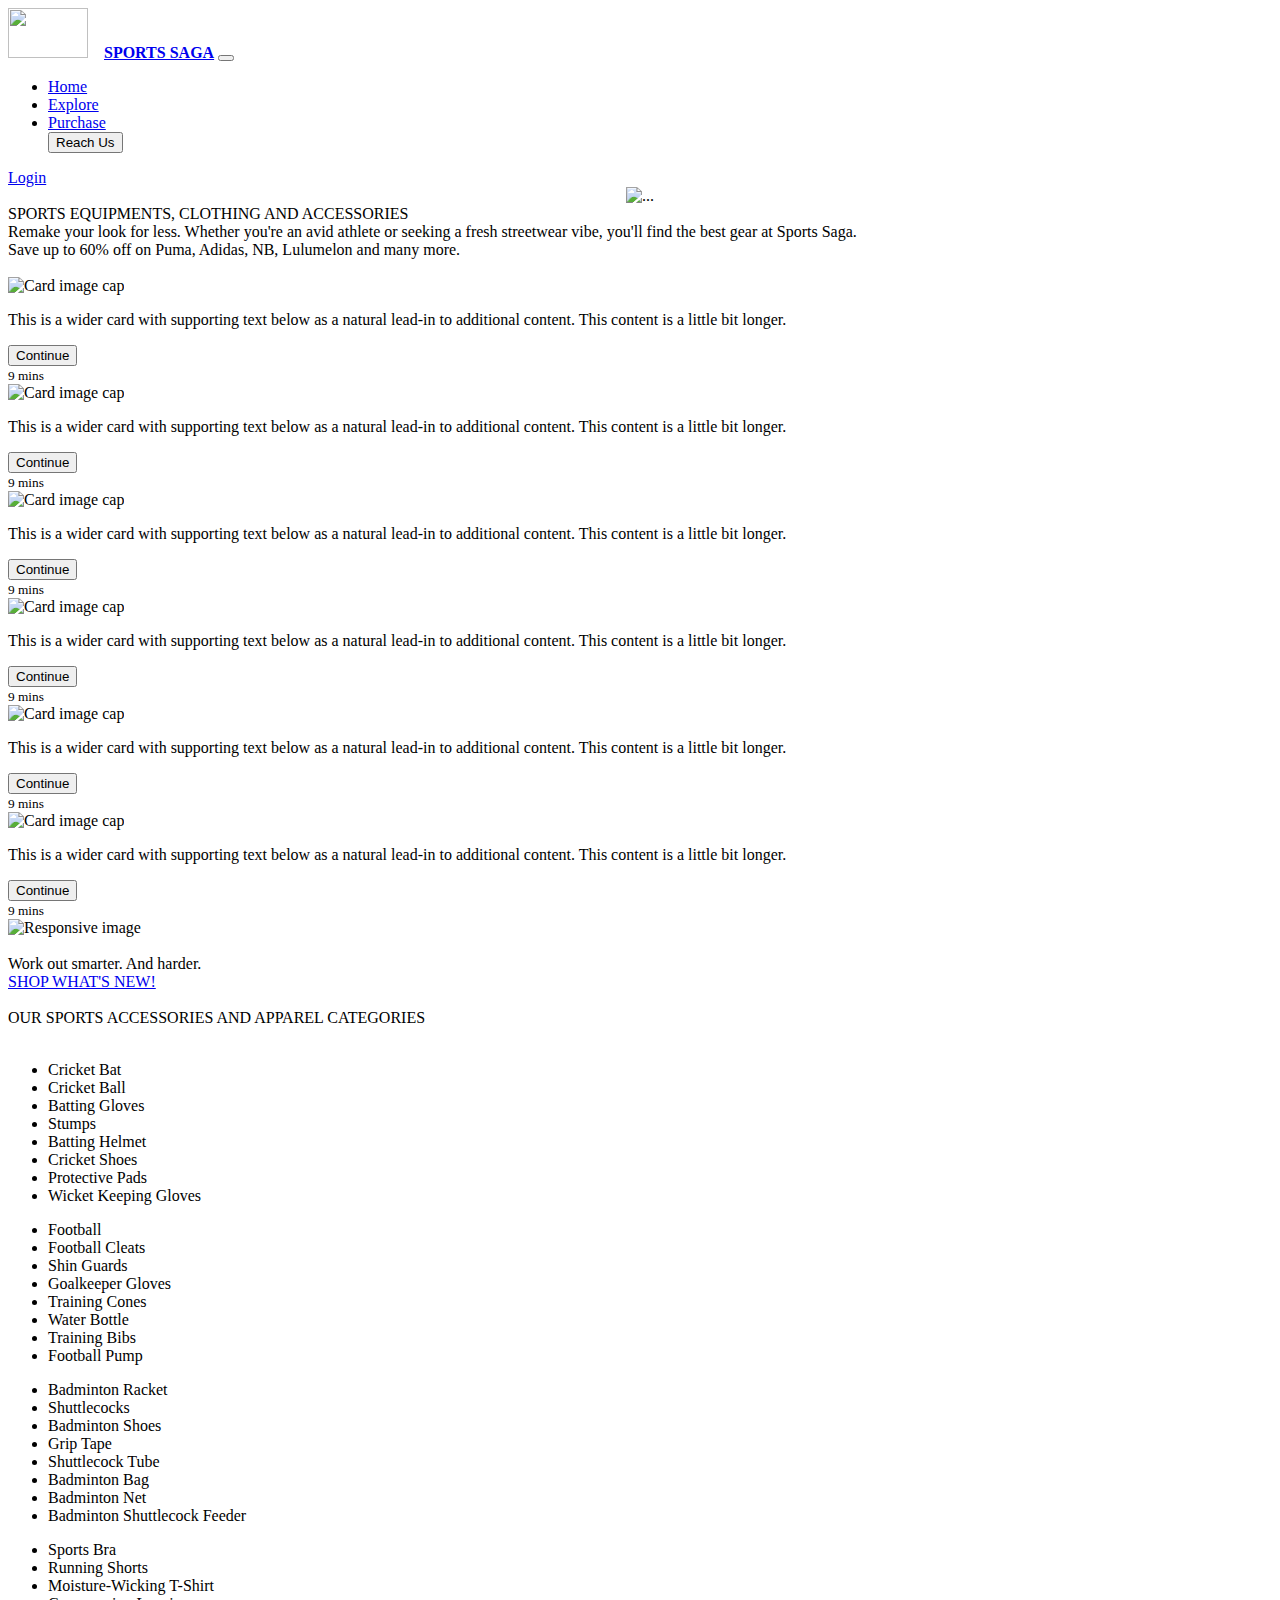
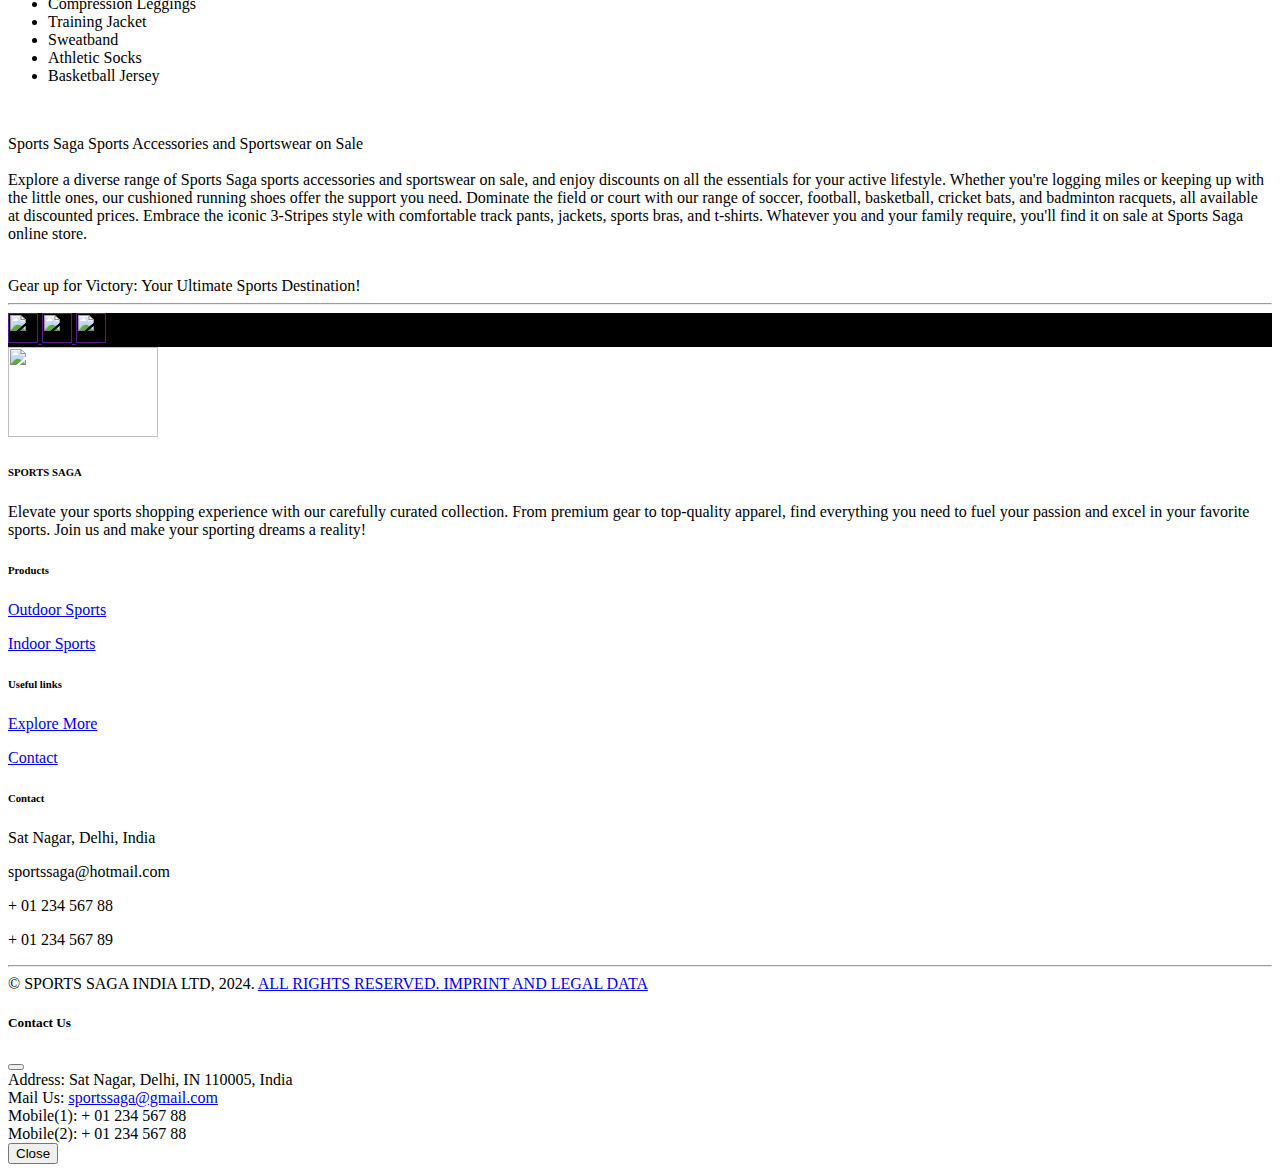
==== templates/index.html @ 6c2be9cd "re-organisation for backend service" ====
<!doctype html>
<html lang="en">

<head>
    <title>Sports Saga</title>
    <!-- Required meta tags -->
    <meta charset="utf-8" />
    <meta name="viewport" content="width=device-width, initial-scale=1, shrink-to-fit=no" />

    <!-- Bootstrap CSS v5.2.1 -->
    <link href="https://cdn.jsdelivr.net/npm/bootstrap@5.3.2/dist/css/bootstrap.min.css" rel="stylesheet"
        integrity="sha384-T3c6CoIi6uLrA9TneNEoa7RxnatzjcDSCmG1MXxSR1GAsXEV/Dwwykc2MPK8M2HN" crossorigin="anonymous" />
    <link rel=stylesheet'' href=path/to/font-awesome/css/font-awesome.min.css''>
    <link rel="stylesheet" href="static/styles/index.css">
    <link rel="preconnect" href="https://fonts.googleapis.com">
    <link rel="preconnect" href="https://fonts.gstatic.com" crossorigin>
    <link href="https://fonts.googleapis.com/css2?family=Poppins:wght@400;700&display=swap" rel="stylesheet">
    <link rel="icon" href="static/images/icon.jpg">
</head>

<body>
    <header>
        <nav class="navbar navbar-expand-lg bg-body-tertiary">
            <div class="container-fluid">
                <span><img src="static/images/icon.jpg" height="50px" width="80px"></span> &nbsp;&nbsp;
                <a class=" override navbar-brand" href="#"><b>SPORTS SAGA</b></a>
                <button class="navbar-toggler" type="button" data-bs-toggle="collapse"
                    data-bs-target="#navbarSupportedContent" aria-controls="navbarSupportedContent"
                    aria-expanded="false" aria-label="Toggle navigation">
                    <span class="navbar-toggler-icon"></span>
                </button>
                <div class="collapse navbar-collapse" id="navbarSupportedContent">
                    <ul class="navbar-nav me-auto mb-2 mb-lg-0">

                        <li class="nav-item">
                            <a class="nav-link" aria-current="page" href="/">Home</a>
                        </li>
                        <li class="nav-item">
                            <a class="nav-link" href="/explore">Explore</a>
                        </li>
                        <li class="nav-item">
                            <a class="nav-link" href="/purchase">Purchase</a>
                        </li>
                        <button type="button" class="reach-us btn btn2" data-bs-toggle="modal" data-bs-target="#exampleModal">
                            Reach Us
                        </button>
                    </ul>
                    <form class="d-flex" role="search">
                        <a href="/login" class="btn btn-primary btn-outline-dark active" role="button">Login</a>
                        <i class="fa-solid fa-user"></i>
                        <i class="fa-solid fa-cart-shopping"></i>
                    </form>
                </div>
            </div>
        </nav>
    </header>

    <main>
        <center> <img src="static/images/sports_about.png" class="img-fluid" alt="..."></center>
        <div class="container-fluid">
            <span class="head">SPORTS EQUIPMENTS, CLOTHING AND ACCESSORIES</span><br>
            <span>Remake your look for less. Whether you're an avid athlete or seeking a fresh streetwear vibe, you'll
                find the best gear at Sports Saga.<br> Save up to 60% off on Puma, Adidas, NB, Lulumelon and many
                more.</span>
        </div><br>
        <div class="bg-override album py-5">
            <div class="container">

                <div class="row">
                    <div class="col-md-4">
                        <div class="card mb-4 box-shadow">
                            <img class="card-img-top" src="static/images/shoes.avif" alt="Card image cap">
                            <div class="card-body">
                                <p class="card-text">This is a wider card with supporting text below as a natural
                                    lead-in to additional content. This content is a little bit longer.</p>
                                <div class="d-flex justify-content-between align-items-center">
                                    <div class="btn-group">
                                        <button type="button" class="btn btn-sm btn-outline-secondary">Continue</button>
                                    </div>
                                    <small class="text-muted">9 mins</small>
                                </div>
                            </div>
                        </div>
                    </div>
                    <div class="col-md-4">
                        <div class="card mb-4 box-shadow">
                            <img class="card-img-top" src="static/images/shoes.avif" alt="Card image cap">
                            <div class="card-body">
                                <p class="card-text">This is a wider card with supporting text below as a natural
                                    lead-in to additional content. This content is a little bit longer.</p>
                                <div class="d-flex justify-content-between align-items-center">
                                    <div class="btn-group">
                                        <button type="button" class="btn btn-sm btn-outline-secondary">Continue</button>
                                    </div>
                                    <small class="text-muted">9 mins</small>
                                </div>
                            </div>
                        </div>
                    </div>
                    <div class="col-md-4">
                        <div class="card mb-4 box-shadow">
                            <img class="card-img-top" src="static/images/shoes.avif" alt="Card image cap">
                            <div class="card-body">
                                <p class="card-text">This is a wider card with supporting text below as a natural
                                    lead-in to additional content. This content is a little bit longer.</p>
                                <div class="d-flex justify-content-between align-items-center">
                                    <div class="btn-group">
                                        <button type="button" class="btn btn-sm btn-outline-secondary">Continue</button>
                                    </div>
                                    <small class="text-muted">9 mins</small>
                                </div>
                            </div>
                        </div>
                    </div>

                    <div class="col-md-4">
                        <div class="card mb-4 box-shadow">
                            <img class="card-img-top" src="static/images/shoes.avif" alt="Card image cap">
                            <div class="card-body">
                                <p class="card-text">This is a wider card with supporting text below as a natural
                                    lead-in to additional content. This content is a little bit longer.</p>
                                <div class="d-flex justify-content-between align-items-center">
                                    <div class="btn-group">
                                        <button type="button" class="btn btn-sm btn-outline-secondary">Continue</button>       
                                    </div>
                                    <small class="text-muted">9 mins</small>
                                </div>
                            </div>
                        </div>
                    </div>
                    <div class="col-md-4">
                        <div class="card mb-4 box-shadow">
                            <img class="card-img-top" src="static/images/shoes.avif" alt="Card image cap">
                            <div class="card-body">
                                <p class="card-text">This is a wider card with supporting text below as a natural
                                    lead-in to additional content. This content is a little bit longer.</p>
                                <div class="d-flex justify-content-between align-items-center">
                                    <div class="btn-group">
                                        <button type="button" class="btn btn-sm btn-outline-secondary">Continue</button>                                    
                                    </div>
                                    <small class="text-muted">9 mins</small>
                                </div>
                            </div>
                        </div>
                    </div>
                    <div class="col-md-4">
                        <div class="card mb-4 box-shadow">
                            <img class="card-img-top" src="static/images/shoes.avif" alt="Card image cap">
                            <div class="card-body">
                                <p class="card-text">This is a wider card with supporting text below as a natural
                                    lead-in to additional content. This content is a little bit longer.</p>
                                <div class="d-flex justify-content-between align-items-center">
                                    <div class="btn-group">
                                        <button type="button" class="btn btn-sm btn-outline-secondary">Continue</button>
                                    </div>
                                    <small class="text-muted">9 mins</small>
                                </div>
                            </div>
                        </div>
                    </div>
                </div>
            </div>
        </div>
        <div class="container-fluid"><img src="static/images/main-workout.webp" width="100%" class="img-fluid" alt="Responsive image"></div>
        
        <br><div class="hook container-fluid">
            <span id="bld">Work out smarter. And harder.</span>
        </div>
        <div class="container-fluid">
            <a href="/purchase" class="btn btn-outline-dark" role="button">SHOP WHAT'S NEW!</a>
        </div>
        <div class="categories container-fluid">
            <div class="bold container-fluid"><br>OUR SPORTS ACCESSORIES AND APPAREL CATEGORIES</div><br>
            <div class="row">
                <div class="col-md-3">
                    <ul class="no-dec">

                        <li>Cricket Bat</li>
                        <li>Cricket Ball</li>
                        <li>Batting Gloves</li>
                        <li>Stumps</li>
                        <li>Batting Helmet</li>
                        <li>Cricket Shoes</li>
                        <li>Protective Pads</li>
                        <li>Wicket Keeping Gloves</li>
                    </ul>
                </div>
                <div class="col-md-3">
                    <ul class="no-dec">
                        <li>Football</li>
                        <li>Football Cleats</li>
                        <li>Shin Guards</li>
                        <li>Goalkeeper Gloves</li>
                        <li>Training Cones</li>
                        <li>Water Bottle</li>
                        <li>Training Bibs</li>
                        <li>Football Pump</li>
                    </ul>
                </div>
                <div class="col-md-3">
                    <ul class="no-dec">
                        <li>Badminton Racket</li>
                        <li>Shuttlecocks</li>
                        <li>Badminton Shoes</li>
                        <li>Grip Tape</li>
                        <li>Shuttlecock Tube</li>
                        <li>Badminton Bag</li>
                        <li>Badminton Net</li>
                        <li>Badminton Shuttlecock Feeder</li>
                    </ul>
                </div>
                <div class="col-md-3">
                    <ul class="no-dec">
                        <li>Sports Bra</li>
                        <li>Running Shorts</li>
                        <li>Moisture-Wicking T-Shirt</li>
                        <li>Compression Leggings</li>
                        <li>Training Jacket</li>
                        <li>Sweatband</li>
                        <li>Athletic Socks</li>
                        <li>Basketball Jersey</li>
                    </ul>
                </div>
            </div>
        </div>


        <div class=" bottom abv-foot container-fluid"><br>
            <p><span id="bol">Sports Saga Sports Accessories and Sportswear on Sale</span><br><br>
                Explore a diverse range of Sports Saga sports accessories and sportswear on sale, and enjoy discounts on
                all the essentials for your active lifestyle. Whether you're logging miles or keeping up with the little
                ones, our cushioned running shoes offer the support you need. Dominate the field or court with our range
                of soccer, football, basketball, cricket bats, and badminton racquets, all available at discounted
                prices. Embrace the iconic 3-Stripes style with comfortable track pants, jackets, sports bras, and
                t-shirts. Whatever you and your family require, you'll find it on sale at Sports Saga online store.</p>
        </div><br>
    </main>

    <!-- Footer -->
    <footer class="override text-center text-lg-start bg-body-tertiary text-muted">
        <section class="override">
            <div class="override container-fluid d-none d-lg-block">
                <span>Gear up for Victory: Your Ultimate Sports Destination!</span>
                <hr>
            </div>

            <!-- Left -->

            <!-- Right -->
            <div style="background-color: black;">
                <a href="" class="me-4 text-reset">
                    <i class="fab fa-facebook-f"><img src="static/images/facebook.webp"
                        height="30px" width="30px"></i>
                </a>
                <a href="" class="me-4 text-reset">
                    <i class="fab fa-twitter"><img src="static/images/twitter.png"
                        height="30px" width="30px"></i>
                </a>
               
                <a href="" class="me-4 text-reset">
                    <i class="fab fa-instagram"><img src="static/images/instagram.webp"
                        height="30px" width="30px"></i>
                </a>
                
            </div>
            <div class="override container text-center text-md-start mt-5"> <span><img src="static/images/icon.jpg"
                        height="90px" width="150px"></span> &nbsp;&nbsp;

                <!-- Grid row -->
                <div class="row mt-3">
                    <!-- Grid column -->
                    <div class="col-md-3 col-lg-4 col-xl-3 mx-auto mb-4">
                        <!-- Content -->
                        <h6 class="text-uppercase fw-bold mb-4">

                            <i class="fas fa-gem me-3"></i>SPORTS SAGA
                        </h6>

                        <p>
                            Elevate your sports shopping experience with our carefully curated collection. From
                            premium gear to top-quality apparel, find everything you need to fuel your passion and
                            excel in your favorite sports. Join us and make your sporting dreams a reality!
                        </p>
                    </div>
                    <!-- Grid column -->

                    <!-- Grid column -->
                    <div class="col-md-2 col-lg-2 col-xl-2 mx-auto mb-4">
                        <!-- Links -->
                        <h6 class="text-uppercase fw-bold mb-4">
                            Products
                        </h6>
                        <p>
                            <a href="#!" class="text-reset">Outdoor Sports</a>
                        </p>
                        <p>
                            <a href="#!" class="text-reset">Indoor Sports</a>
                        </p>

                    </div>
                    <!-- Grid column -->

                    <!-- Grid column -->
                    <div class="col-md-3 col-lg-2 col-xl-2 mx-auto mb-4">
                        <!-- Links -->
                        <h6 class="text-uppercase fw-bold mb-4">
                            Useful links
                        </h6>
                        <p>
                            <a href="about.html" class="text-reset">Explore More</a>
                        </p>
                        <p>
                            <a href="contacts.html" class="text-reset">Contact</a>
                        </p>

                    </div>
                    <!-- Grid column -->

                    <!-- Grid column -->
                    <div class="col-md-4 col-lg-3 col-xl-3 mx-auto mb-md-0 mb-4">
                        <!-- Links -->
                        <h6 class="text-uppercase fw-bold mb-4">Contact</h6>
                        <p><i class="fas fa-home me-3"></i> Sat Nagar, Delhi, India</p>
                        <p>
                            <i class="fas fa-envelope me-3"></i>
                            sportssaga@hotmail.com
                        </p>
                        <p><i class="fas fa-phone me-3"></i> + 01 234 567 88</p>
                        <p><i class="fas fa-print me-3"></i> + 01 234 567 89</p>
                    </div>
                    <!-- Grid column -->
                </div>
                <!-- Grid row -->
            </div>
        </section>
        <!-- Section: Links  -->

        <!-- Copyright -->
        <div class="override text-center p-4">
            <hr>
            © SPORTS SAGA INDIA LTD, 2024. <a class="text-reset fw-bold" href="https://mdbootstrap.com/">ALL RIGHTS
                RESERVED.
                IMPRINT AND LEGAL DATA</a>
        </div>
        <!-- Copyright -->
    </footer>
    <!-- Footer -->
    </footer>
    <!-- Button trigger modal -->

    <!-- Modal -->
    <div class="modal fade" id="exampleModal" tabindex="-1" aria-labelledby="exampleModalLabel" aria-hidden="true">
        <div class="modal-dialog">
            <div class="modal-content">
                <div class="modal-header">
                    <h5 class="modal-title" id="exampleModalLabel">Contact Us</h5>
                    <button type="button" class="btn-close" data-bs-dismiss="modal" aria-label="Close"></button>
                </div>
                <div class="modal-body">
                    <span>Address: Sat Nagar, Delhi, IN 110005, India</span><br>
                    <span>Mail Us: </span><a class="no" href="mailto:jeffhill0802.official@gmail.com"
                        title="Send us an Email...">sportssaga@gmail.com</a><br>
                    <span>Mobile(1): + 01 234 567 88</span><br>
                    <span>Mobile(2): + 01 234 567 88</span>
                </div>
                <div class="modal-footer">
                    <button type="button" class="btn btn-secondary" data-bs-dismiss="modal">Close</button>
                </div>
            </div>
        </div>
    </div>

    <!-- Bootstrap JS (Optional) -->
    <script src="https://cdn.jsdelivr.net/npm/bootstrap@5.3.0-alpha1/dist/js/bootstrap.bundle.min.js"></script>
    <script src="https://unpkg.com/typed.js@2.1.0/dist/typed.umd.js"></script>

    <!-- Bootstrap JavaScript Libraries -->
    <script src="https://cdn.jsdelivr.net/npm/@popperjs/core@2.11.8/dist/umd/popper.min.js"
        integrity="sha384-I7E8VVD/ismYTF4hNIPjVp/Zjvgyol6VFvRkX/vR+Vc4jQkC+hVqc2pM8ODewa9r"
        crossorigin="anonymous"></script>

    <script src="https://cdn.jsdelivr.net/npm/bootstrap@5.3.2/dist/js/bootstrap.min.js"
        integrity="sha384-BBtl+eGJRgqQAUMxJ7pMwbEyER4l1g+O15P+16Ep7Q9Q+zqX6gSbd85u4mG4QzX+"
        crossorigin="anonymous"></script>

</body>

</html>
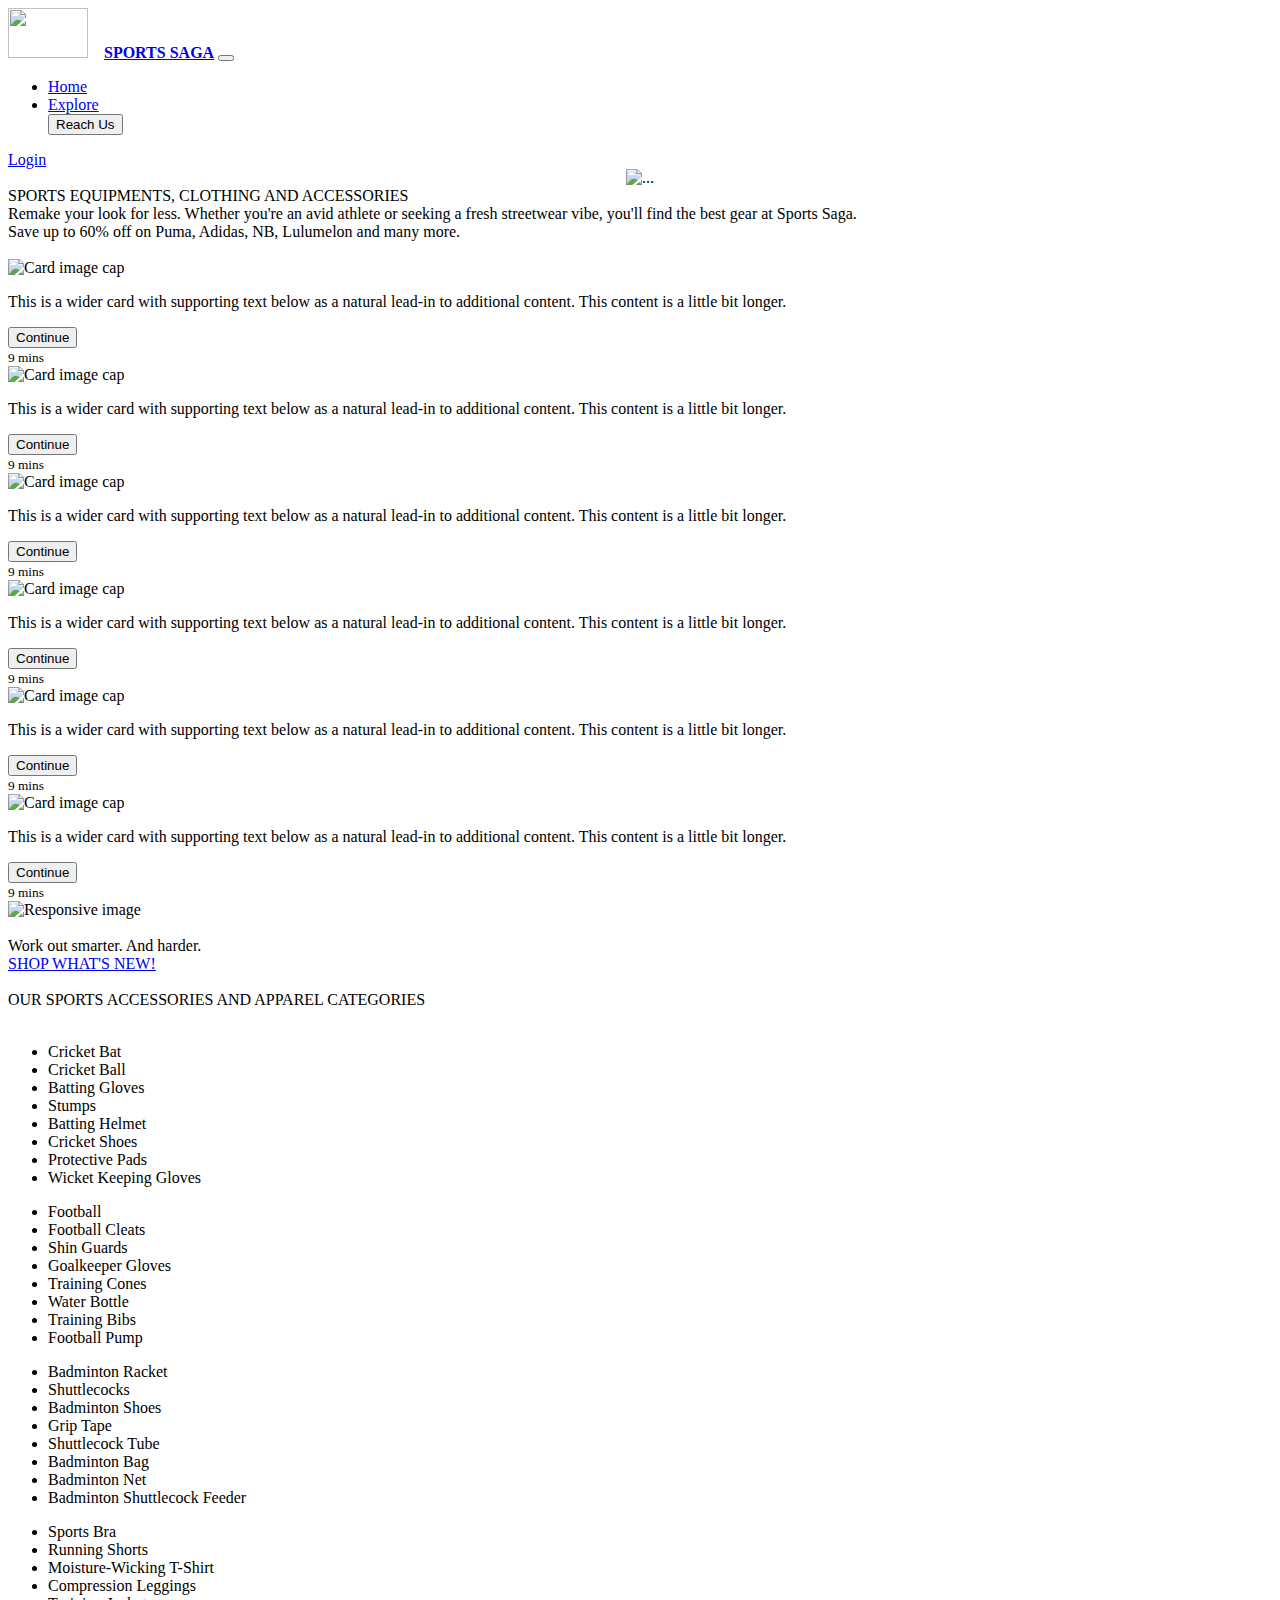
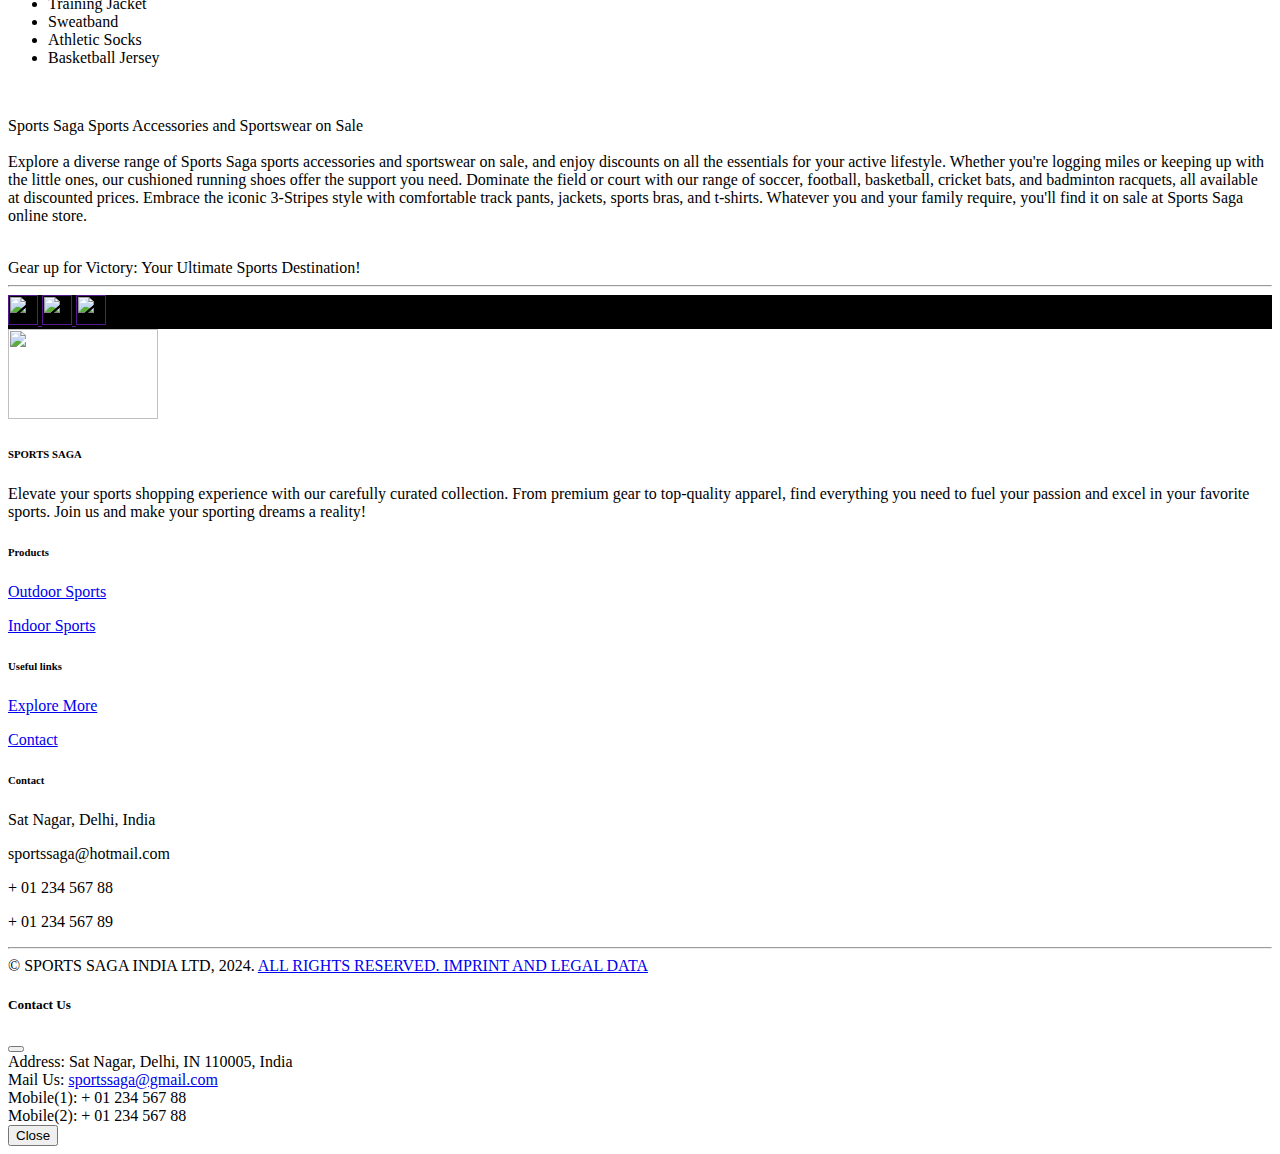
==== commit 89f24374: "completed server routing and cart mechanism" ====
--- a/templates/index.html
+++ b/templates/index.html
@@ -23,7 +23,7 @@
         <nav class="navbar navbar-expand-lg bg-body-tertiary">
             <div class="container-fluid">
                 <span><img src="static/images/icon.jpg" height="50px" width="80px"></span> &nbsp;&nbsp;
-                <a class=" override navbar-brand" href="#"><b>SPORTS SAGA</b></a>
+                <a class=" override navbar-brand" href="/"><b>SPORTS SAGA</b></a>
                 <button class="navbar-toggler" type="button" data-bs-toggle="collapse"
                     data-bs-target="#navbarSupportedContent" aria-controls="navbarSupportedContent"
                     aria-expanded="false" aria-label="Toggle navigation">
@@ -37,9 +37,6 @@
                         </li>
                         <li class="nav-item">
                             <a class="nav-link" href="/explore">Explore</a>
-                        </li>
-                        <li class="nav-item">
-                            <a class="nav-link" href="/purchase">Purchase</a>
                         </li>
                         <button type="button" class="reach-us btn btn2" data-bs-toggle="modal" data-bs-target="#exampleModal">
                             Reach Us
@@ -65,7 +62,6 @@
         </div><br>
         <div class="bg-override album py-5">
             <div class="container">
-
                 <div class="row">
                     <div class="col-md-4">
                         <div class="card mb-4 box-shadow">
